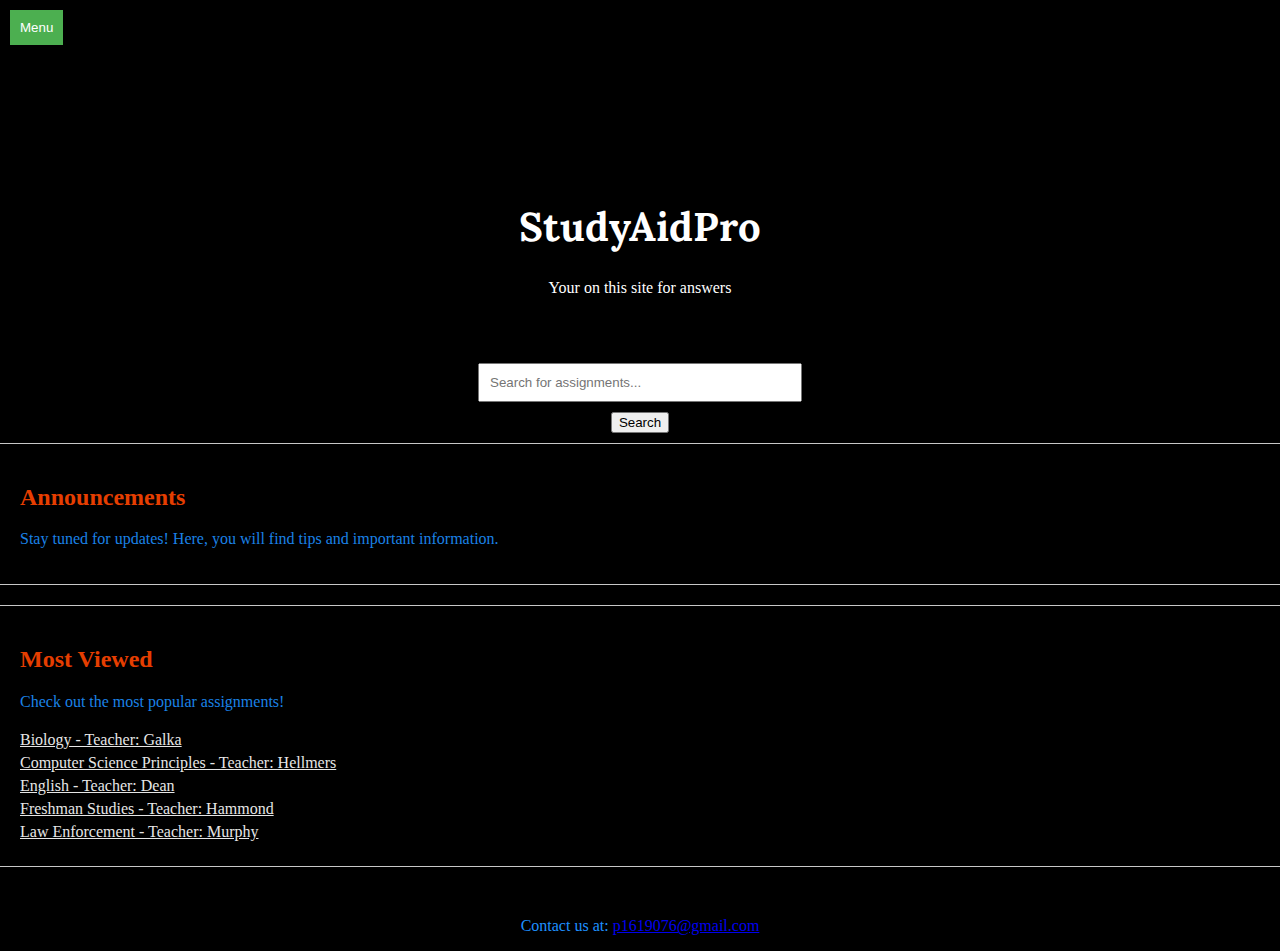
==== index.html @ 5a02ad5e "Update index.html" ====
<!DOCTYPE html>
<html lang="en">
<head>
    <meta charset="UTF-8">
    <meta name="viewport" content="width=device-width, initial-scale=1.0">
    <link href="https://fonts.googleapis.com/css2?family=Lora&family=Times+New+Roman&display=swap" rel="stylesheet">
    <link rel="stylesheet" href="styles.css">
    <title>StudyAidPro</title>
</head>
<body>
    <!-- Video Background Section -->
    <div class="video-background">
        <video autoplay muted loop>
            <source src="path-to-your-video.mp4" type="video/mp4"> <!-- Replace with your video file path -->
            Your browser does not support the video tag.
        </video>
    </div>

    <!-- Header Section with Title -->
    <div class="header">
        <h1>StudyAidPro</h1>
        <p>Your on this site for answers</p>
    </div>

    <!-- Menu Button -->
    <button class="menu-button" onclick="toggleMenu()">Menu</button>

    <!-- Main Content Container -->
    <div class="container">
        <input type="text" id="search-bar" placeholder="Search for assignments..." style="width: 300px; padding: 10px; margin: 10px 0;">
        <button class="button" onclick="searchAssignment()">Search</button>

        <!-- Announcement Section -->
        <div class="announcement">
            <h2>Announcements</h2>
            <p>Stay tuned for updates! Here, you will find tips and important information.</p>
        </div>

        <!-- Most Viewed Section -->
        <div class="most-viewed">
            <h2>Most Viewed</h2>
            <p>Check out the most popular assignments!</p>
            <div class="subjects">
                <a href="#" class="link">Biology - Teacher: Galka</a>
                <a href="#" class="link">Computer Science Principles - Teacher: Hellmers</a>
                <a href="#" class="link">English - Teacher: Dean</a>
                <a href="#" class="link">Freshman Studies - Teacher: Hammond</a>
                <a href="#" class="link">Law Enforcement - Teacher: Murphy</a>
            </div>
        </div>
    </div>

    <!-- Footer Section -->
    <footer>
        <p>Contact us at: <a href="mailto:p1619076@gmail.com">p1619076@gmail.com</a></p>
    </footer>

    <script>
        function searchAssignment() {
            // Implement search functionality here
            alert('Search functionality to be implemented');
        }

        function toggleMenu() {
            // Implement menu toggle functionality here
            alert('Menu functionality to be implemented');
        }
    </script>
</body>
</html>
---- styles.css ----
body {
    font-family: 'Times New Roman', Times, serif; /* Main font */
    background-color: black; /* Background color */
    color: #1E90FF; /* Blue text color */
    margin: 0;
    padding: 0;
}

.header {
    background-image: url('path-to-your-background-image.jpg'); /* Use an image of geometric figures and algebra as background */
    background-size: cover;
    color: white;
    padding: 20px;
    text-align: center;
}

h1 {
    font-family: 'Lora', serif; /* Title font */
    font-size: 2.5em;
}

.container {
    display: flex;
    flex-direction: column;
    align-items: center;
    padding: 20px;
}

.menu-button {
    position: absolute; /* Fixed position for the menu button */
    top: 10px;
    left: 10px;
    background-color: #4CAF50; /* Green color for the menu button */
    color: white;
    border: none;
    padding: 10px;
    cursor: pointer;
}

.announcement, .most-viewed, .explore, .premium {
    background-image: url('path-to-galaxy-image.jpg'); /* Use a galaxy image */
    background-size: cover;
    border: 1px solid #ddd;
    padding: 20px;
    margin: 10px 0;
    width: 100%;
    opacity: 0.9; /* Slight transparency */
}

footer {
    margin-top: 20px;
    text-align: center;
}

/* Additional styling for each section */
.subjects {
    margin-top: 20px;
}

.link {
    display: block;
    margin: 5px 0;
    color: white;
}

h2 {
    color: #FF4500; /* Orange color for headings */
}

/* Premium styling */
.premium {
    background-color: #FFD700; /* Gold color for premium section */
    color: black;
}
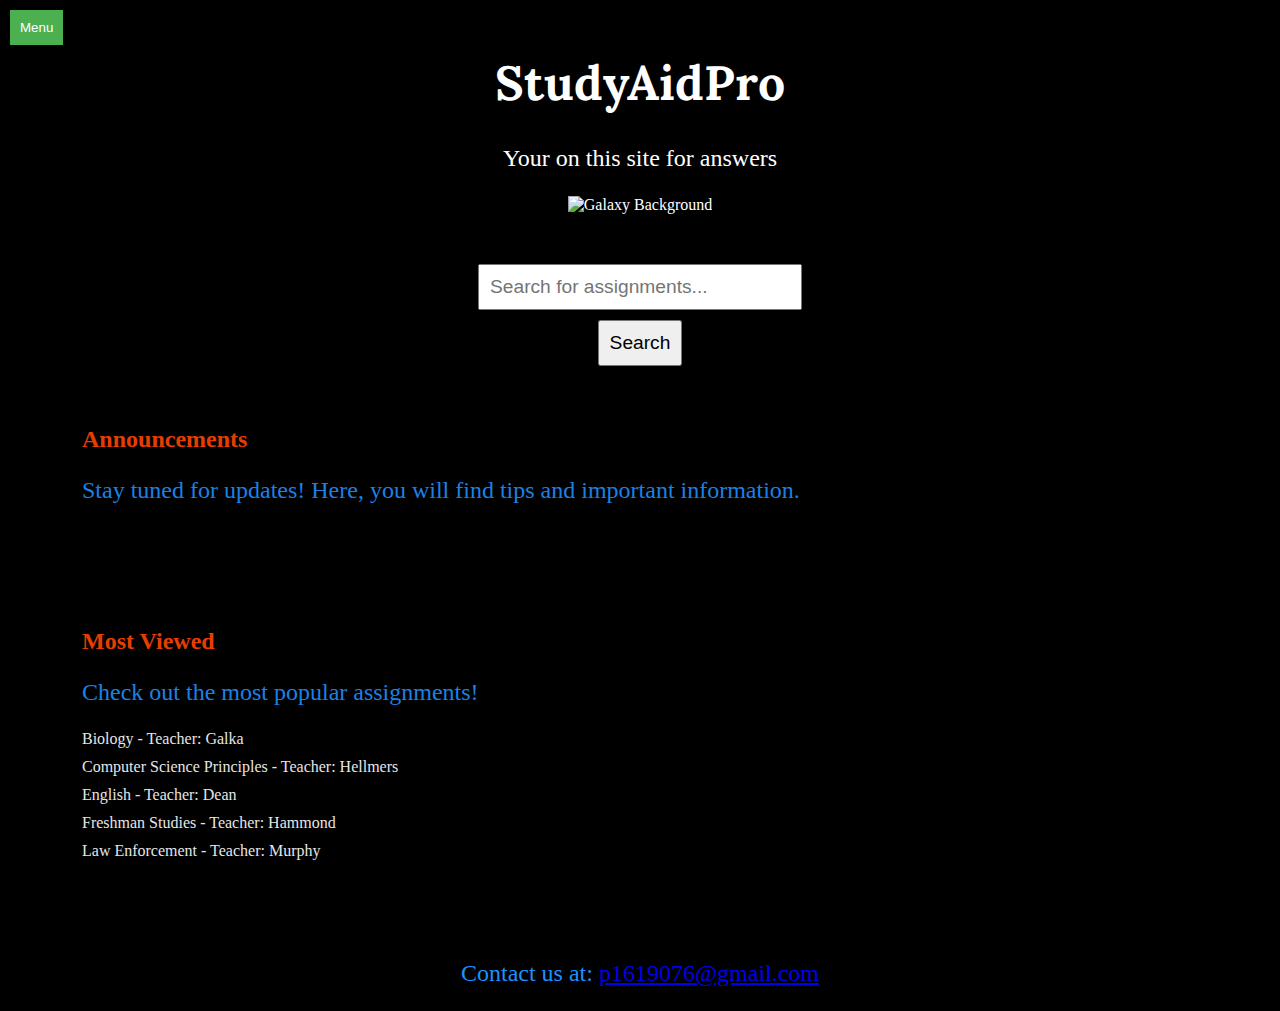
==== commit 8552837b: "Update index.html" ====
--- a/index.html
+++ b/index.html
@@ -20,6 +20,7 @@
     <div class="header">
         <h1>StudyAidPro</h1>
         <p>Your on this site for answers</p>
+        <img src="images/galaxy.jpg" alt="Galaxy Background" class="background-image">
     </div>
 
     <!-- Menu Button -->
--- a/styles.css
+++ b/styles.css
@@ -1,74 +1,114 @@
+/* Basic styles for the body */
 body {
     font-family: 'Times New Roman', Times, serif; /* Main font */
     background-color: black; /* Background color */
     color: #1E90FF; /* Blue text color */
     margin: 0;
     padding: 0;
+    overflow-x: hidden; /* Prevent horizontal scrolling */
 }
 
+/* Video background styling */
+.video-background {
+    position: absolute; /* Position the video behind the header */
+    top: 0;
+    left: 0;
+    width: 100%;
+    height: 100%;
+    overflow: hidden;
+    z-index: -1; /* Place the video behind all content */
+}
+
+video {
+    width: 100%;
+    height: 100%;
+    object-fit: cover; /* Cover the entire area */
+}
+
+/* Header section with title */
 .header {
-    background-image: url('path-to-your-background-image.jpg'); /* Use an image of geometric figures and algebra as background */
-    background-size: cover;
+    position: relative;
+    text-align: center;
+    z-index: 1; /* Keep the text above the video */
     color: white;
     padding: 20px;
-    text-align: center;
 }
 
 h1 {
     font-family: 'Lora', serif; /* Title font */
-    font-size: 2.5em;
+    font-size: 3em; /* Larger title */
 }
 
-.container {
-    display: flex;
-    flex-direction: column;
-    align-items: center;
-    padding: 20px;
+p {
+    font-family: 'Times New Roman', serif;
+    font-size: 1.5em;
 }
 
+/* Menu button positioning */
 .menu-button {
-    position: absolute; /* Fixed position for the menu button */
+    position: absolute;
     top: 10px;
     left: 10px;
-    background-color: #4CAF50; /* Green color for the menu button */
+    background-color: #4CAF50; /* Green button */
     color: white;
     border: none;
     padding: 10px;
     cursor: pointer;
 }
 
-.announcement, .most-viewed, .explore, .premium {
-    background-image: url('path-to-galaxy-image.jpg'); /* Use a galaxy image */
+/* Main content styling */
+.container {
+    display: flex;
+    flex-direction: column;
+    align-items: center;
+    padding: 20px;
+    z-index: 1; /* Ensure content is above video */
+}
+
+/* Announcement section */
+.announcement, .most-viewed {
+    background-image: url('images/galaxy.jpg'); /* Use a galaxy background */
     background-size: cover;
-    border: 1px solid #ddd;
     padding: 20px;
-    margin: 10px 0;
-    width: 100%;
+    margin: 20px;
+    border-radius: 10px;
+    width: 90%;
     opacity: 0.9; /* Slight transparency */
 }
 
-footer {
-    margin-top: 20px;
-    text-align: center;
+h2 {
+    color: #FF4500; /* Orange color for headings */
 }
 
-/* Additional styling for each section */
 .subjects {
     margin-top: 20px;
 }
 
 .link {
     display: block;
-    margin: 5px 0;
+    margin: 10px 0;
     color: white;
+    text-decoration: none;
 }
 
-h2 {
-    color: #FF4500; /* Orange color for headings */
+.link:hover {
+    color: #FFD700; /* Gold color on hover */
 }
 
-/* Premium styling */
+/* Footer styling */
+footer {
+    margin-top: 30px;
+    text-align: center;
+}
+
+/* Button and search bar styling */
+.button, #search-bar {
+    padding: 10px;
+    font-size: 1.2em;
+}
+
+/* Premium section (if applicable) */
 .premium {
-    background-color: #FFD700; /* Gold color for premium section */
+    background-color: #FFD700; /* Gold color */
     color: black;
 }
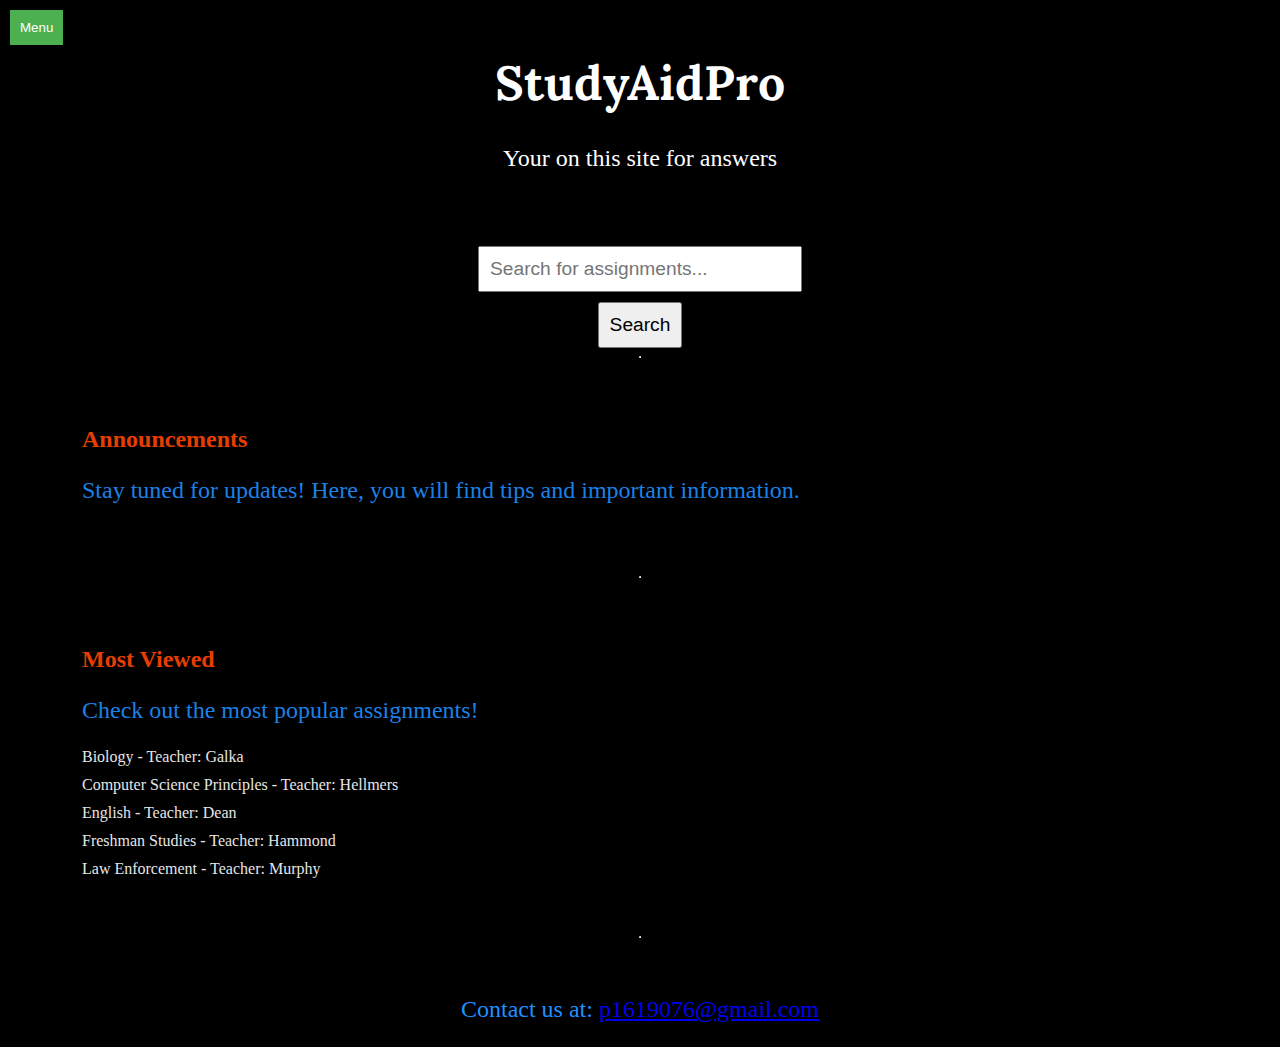
==== commit a34fda47: "Update index.html" ====
--- a/index.html
+++ b/index.html
@@ -20,7 +20,6 @@
     <div class="header">
         <h1>StudyAidPro</h1>
         <p>Your on this site for answers</p>
-        <img src="images/galaxy.jpg" alt="Galaxy Background" class="background-image">
     </div>
 
     <!-- Menu Button -->
@@ -30,12 +29,14 @@
     <div class="container">
         <input type="text" id="search-bar" placeholder="Search for assignments..." style="width: 300px; padding: 10px; margin: 10px 0;">
         <button class="button" onclick="searchAssignment()">Search</button>
+        <hr class="divider"> <!-- White line after search bar -->
 
         <!-- Announcement Section -->
         <div class="announcement">
             <h2>Announcements</h2>
             <p>Stay tuned for updates! Here, you will find tips and important information.</p>
         </div>
+        <hr class="divider"> <!-- White line after announcement -->
 
         <!-- Most Viewed Section -->
         <div class="most-viewed">
@@ -49,6 +50,7 @@
                 <a href="#" class="link">Law Enforcement - Teacher: Murphy</a>
             </div>
         </div>
+        <hr class="divider"> <!-- White line after most viewed -->
     </div>
 
     <!-- Footer Section -->
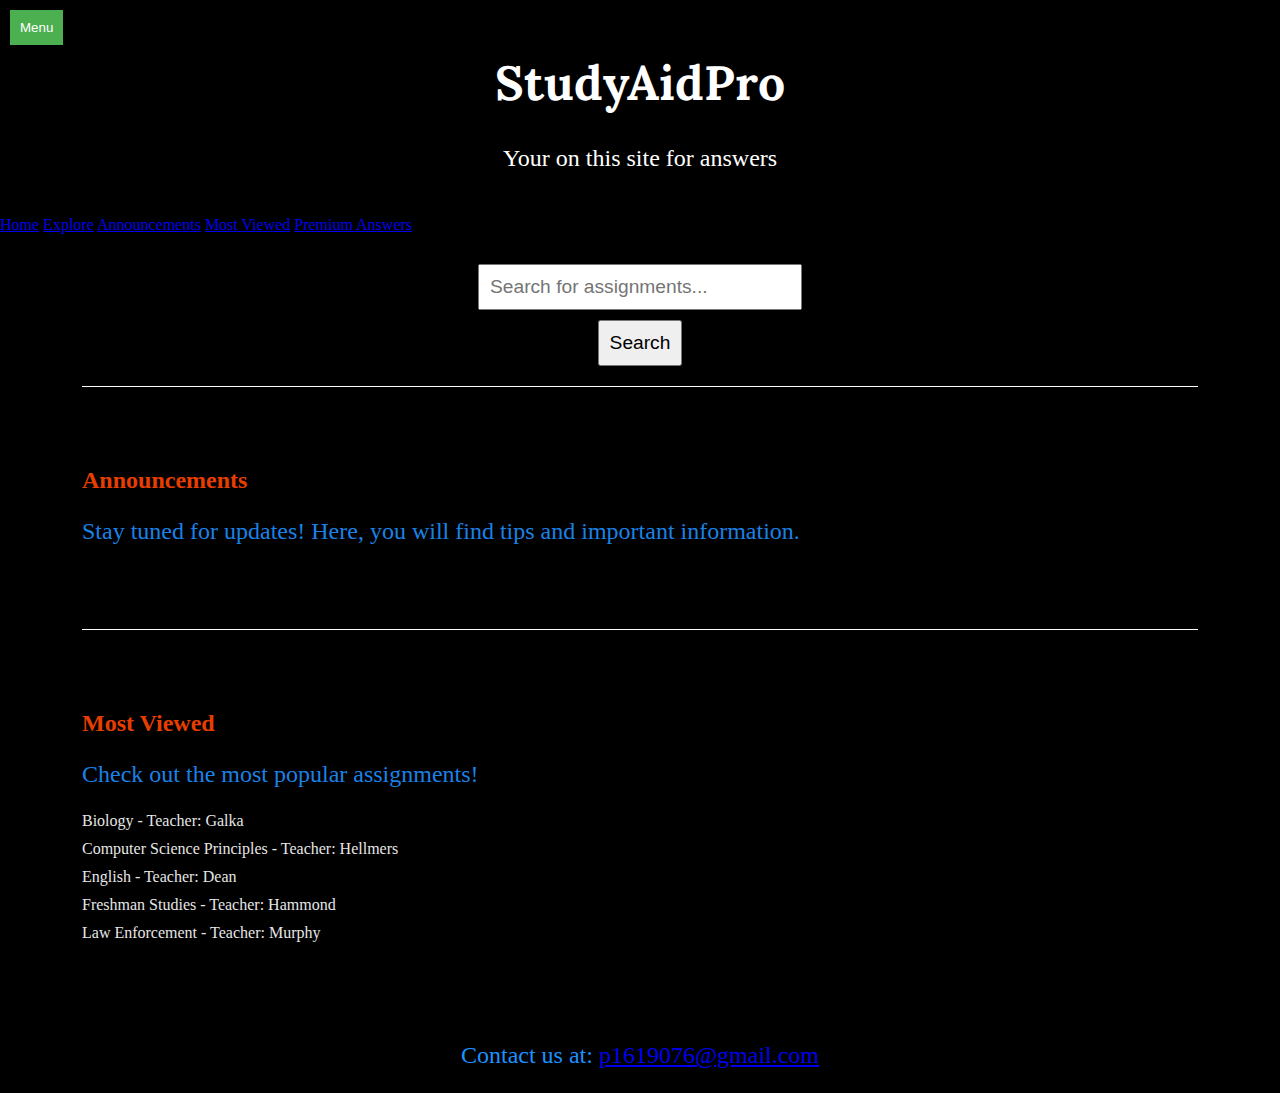
==== commit 253e87fc: "Update index.html" ====
--- a/index.html
+++ b/index.html
@@ -5,18 +5,18 @@
     <meta name="viewport" content="width=device-width, initial-scale=1.0">
     <link href="https://fonts.googleapis.com/css2?family=Lora&family=Times+New+Roman&display=swap" rel="stylesheet">
     <link rel="stylesheet" href="styles.css">
-    <title>StudyAidPro</title>
+    <title>StudyAidPro - Home</title>
 </head>
 <body>
     <!-- Video Background Section -->
     <div class="video-background">
         <video autoplay muted loop>
-            <source src="path-to-your-video.mp4" type="video/mp4"> <!-- Replace with your video file path -->
+            <source src="path-to-your-video.mp4" type="video/mp4">
             Your browser does not support the video tag.
         </video>
     </div>
 
-    <!-- Header Section with Title -->
+    <!-- Header Section -->
     <div class="header">
         <h1>StudyAidPro</h1>
         <p>Your on this site for answers</p>
@@ -25,49 +25,46 @@
     <!-- Menu Button -->
     <button class="menu-button" onclick="toggleMenu()">Menu</button>
 
-    <!-- Main Content Container -->
+    <!-- Side Menu -->
+    <div id="side-menu" class="side-menu">
+        <a href="index.html">Home</a>
+        <a href="explore.html">Explore</a>
+        <a href="announcements.html">Announcements</a>
+        <a href="most_viewed.html">Most Viewed</a>
+        <a href="premium.html">Premium Answers</a>
+    </div>
+
+    <!-- Main Content -->
     <div class="container">
         <input type="text" id="search-bar" placeholder="Search for assignments..." style="width: 300px; padding: 10px; margin: 10px 0;">
         <button class="button" onclick="searchAssignment()">Search</button>
-        <hr class="divider"> <!-- White line after search bar -->
+        <hr class="divider">
 
         <!-- Announcement Section -->
         <div class="announcement">
             <h2>Announcements</h2>
             <p>Stay tuned for updates! Here, you will find tips and important information.</p>
         </div>
-        <hr class="divider"> <!-- White line after announcement -->
+        <hr class="divider">
 
         <!-- Most Viewed Section -->
         <div class="most-viewed">
             <h2>Most Viewed</h2>
             <p>Check out the most popular assignments!</p>
             <div class="subjects">
-                <a href="#" class="link">Biology - Teacher: Galka</a>
-                <a href="#" class="link">Computer Science Principles - Teacher: Hellmers</a>
-                <a href="#" class="link">English - Teacher: Dean</a>
-                <a href="#" class="link">Freshman Studies - Teacher: Hammond</a>
-                <a href="#" class="link">Law Enforcement - Teacher: Murphy</a>
+                <a href="explore.html" class="link">Biology - Teacher: Galka</a>
+                <a href="explore.html" class="link">Computer Science Principles - Teacher: Hellmers</a>
+                <a href="explore.html" class="link">English - Teacher: Dean</a>
+                <a href="explore.html" class="link">Freshman Studies - Teacher: Hammond</a>
+                <a href="explore.html" class="link">Law Enforcement - Teacher: Murphy</a>
             </div>
         </div>
-        <hr class="divider"> <!-- White line after most viewed -->
     </div>
 
-    <!-- Footer Section -->
     <footer>
         <p>Contact us at: <a href="mailto:p1619076@gmail.com">p1619076@gmail.com</a></p>
     </footer>
 
-    <script>
-        function searchAssignment() {
-            // Implement search functionality here
-            alert('Search functionality to be implemented');
-        }
-
-        function toggleMenu() {
-            // Implement menu toggle functionality here
-            alert('Menu functionality to be implemented');
-        }
-    </script>
+    <script src="scripts.js"></script>
 </body>
 </html>
--- a/styles.css
+++ b/styles.css
@@ -65,9 +65,18 @@
     z-index: 1; /* Ensure content is above video */
 }
 
-/* Announcement section */
+/* Divider styling for white lines */
+.divider {
+    border: 0;
+    height: 1px;
+    background-color: white;
+    margin: 20px 0;
+    width: 90%;
+}
+
+/* Announcement and most-viewed sections */
 .announcement, .most-viewed {
-    background-image: url('images/galaxy.jpg'); /* Use a galaxy background */
+    background-image: url('path-to-galaxy-image.jpg'); /* Use a galaxy background */
     background-size: cover;
     padding: 20px;
     margin: 20px;
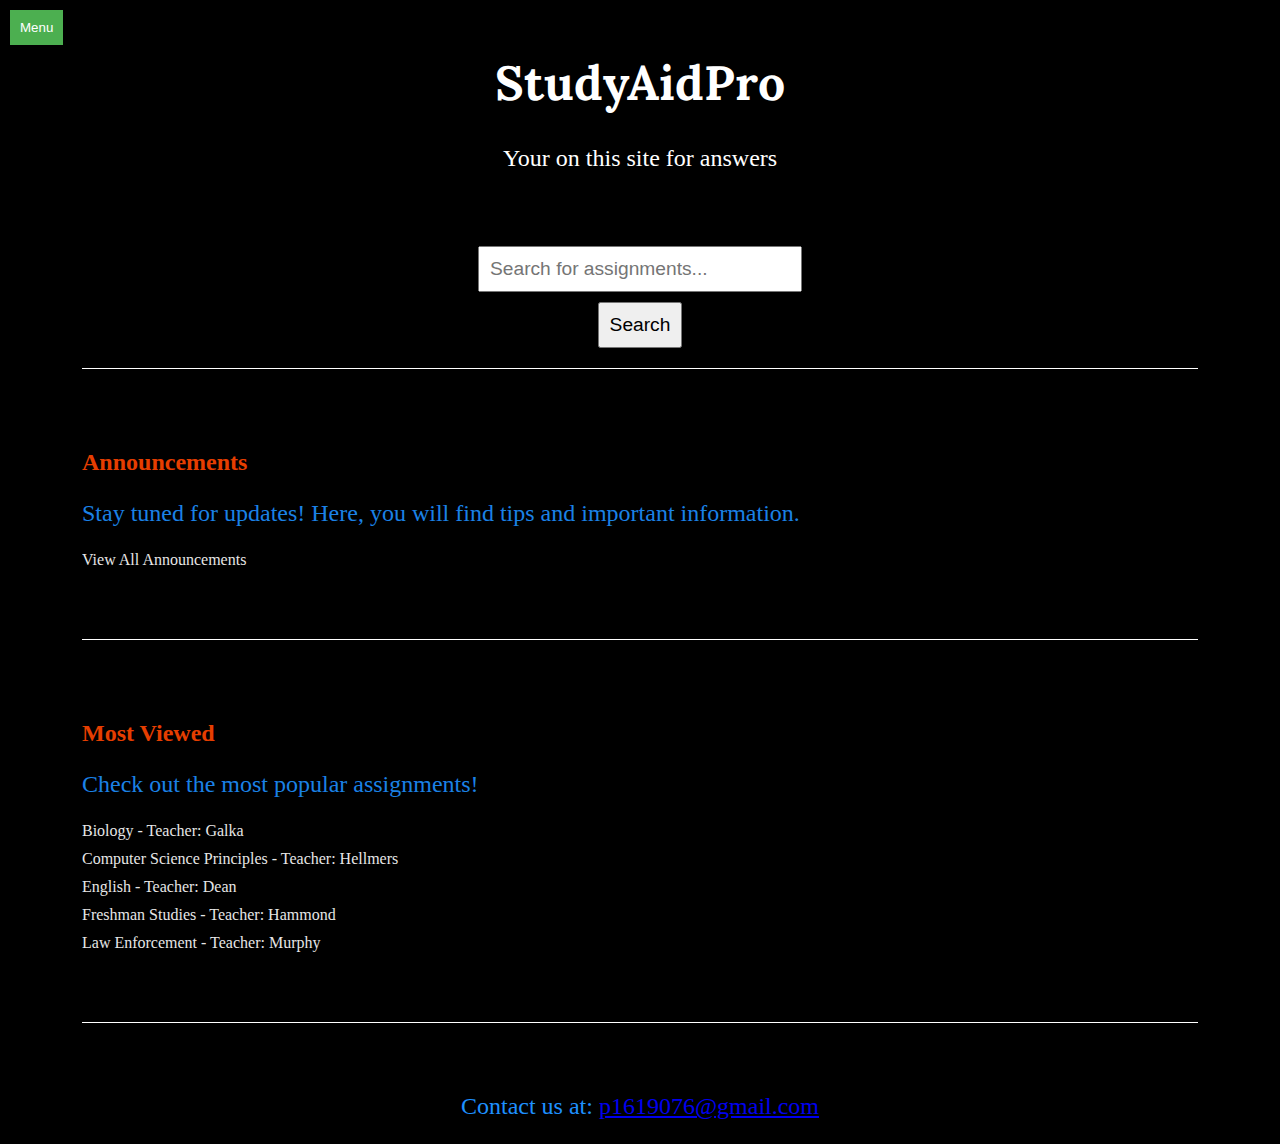
==== commit 18dd5412: "Update index.html" ====
--- a/index.html
+++ b/index.html
@@ -4,19 +4,19 @@
     <meta charset="UTF-8">
     <meta name="viewport" content="width=device-width, initial-scale=1.0">
     <link href="https://fonts.googleapis.com/css2?family=Lora&family=Times+New+Roman&display=swap" rel="stylesheet">
-    <link rel="stylesheet" href="styles.css">
-    <title>StudyAidPro - Home</title>
+    <link rel="stylesheet" href="styles.css"> <!-- Connects to the styles.css file -->
+    <title>StudyAidPro</title>
 </head>
 <body>
     <!-- Video Background Section -->
     <div class="video-background">
         <video autoplay muted loop>
-            <source src="path-to-your-video.mp4" type="video/mp4">
+            <source src="path-to-your-video.mp4" type="video/mp4"> <!-- Replace with your video file path -->
             Your browser does not support the video tag.
         </video>
     </div>
 
-    <!-- Header Section -->
+    <!-- Header Section with Title -->
     <div class="header">
         <h1>StudyAidPro</h1>
         <p>Your on this site for answers</p>
@@ -25,46 +25,41 @@
     <!-- Menu Button -->
     <button class="menu-button" onclick="toggleMenu()">Menu</button>
 
-    <!-- Side Menu -->
-    <div id="side-menu" class="side-menu">
-        <a href="index.html">Home</a>
-        <a href="explore.html">Explore</a>
-        <a href="announcements.html">Announcements</a>
-        <a href="most_viewed.html">Most Viewed</a>
-        <a href="premium.html">Premium Answers</a>
-    </div>
-
-    <!-- Main Content -->
+    <!-- Main Content Container -->
     <div class="container">
+        <!-- Search Bar Section -->
         <input type="text" id="search-bar" placeholder="Search for assignments..." style="width: 300px; padding: 10px; margin: 10px 0;">
         <button class="button" onclick="searchAssignment()">Search</button>
-        <hr class="divider">
+        <hr class="divider"> <!-- White line after search bar -->
 
         <!-- Announcement Section -->
         <div class="announcement">
             <h2>Announcements</h2>
             <p>Stay tuned for updates! Here, you will find tips and important information.</p>
+            <a href="announcements.html" class="link">View All Announcements</a> <!-- Links to announcements.html -->
         </div>
-        <hr class="divider">
+        <hr class="divider"> <!-- White line after announcement -->
 
         <!-- Most Viewed Section -->
         <div class="most-viewed">
             <h2>Most Viewed</h2>
             <p>Check out the most popular assignments!</p>
             <div class="subjects">
-                <a href="explore.html" class="link">Biology - Teacher: Galka</a>
-                <a href="explore.html" class="link">Computer Science Principles - Teacher: Hellmers</a>
-                <a href="explore.html" class="link">English - Teacher: Dean</a>
-                <a href="explore.html" class="link">Freshman Studies - Teacher: Hammond</a>
-                <a href="explore.html" class="link">Law Enforcement - Teacher: Murphy</a>
+                <a href="most_viewed.html" class="link">Biology - Teacher: Galka</a>
+                <a href="most_viewed.html" class="link">Computer Science Principles - Teacher: Hellmers</a>
+                <a href="most_viewed.html" class="link">English - Teacher: Dean</a>
+                <a href="most_viewed.html" class="link">Freshman Studies - Teacher: Hammond</a>
+                <a href="most_viewed.html" class="link">Law Enforcement - Teacher: Murphy</a>
             </div>
         </div>
+        <hr class="divider"> <!-- White line after most viewed -->
     </div>
 
+    <!-- Footer Section -->
     <footer>
         <p>Contact us at: <a href="mailto:p1619076@gmail.com">p1619076@gmail.com</a></p>
     </footer>
 
-    <script src="scripts.js"></script>
+    <script src="scripts.js"></script> <!-- Links to scripts.js -->
 </body>
 </html>
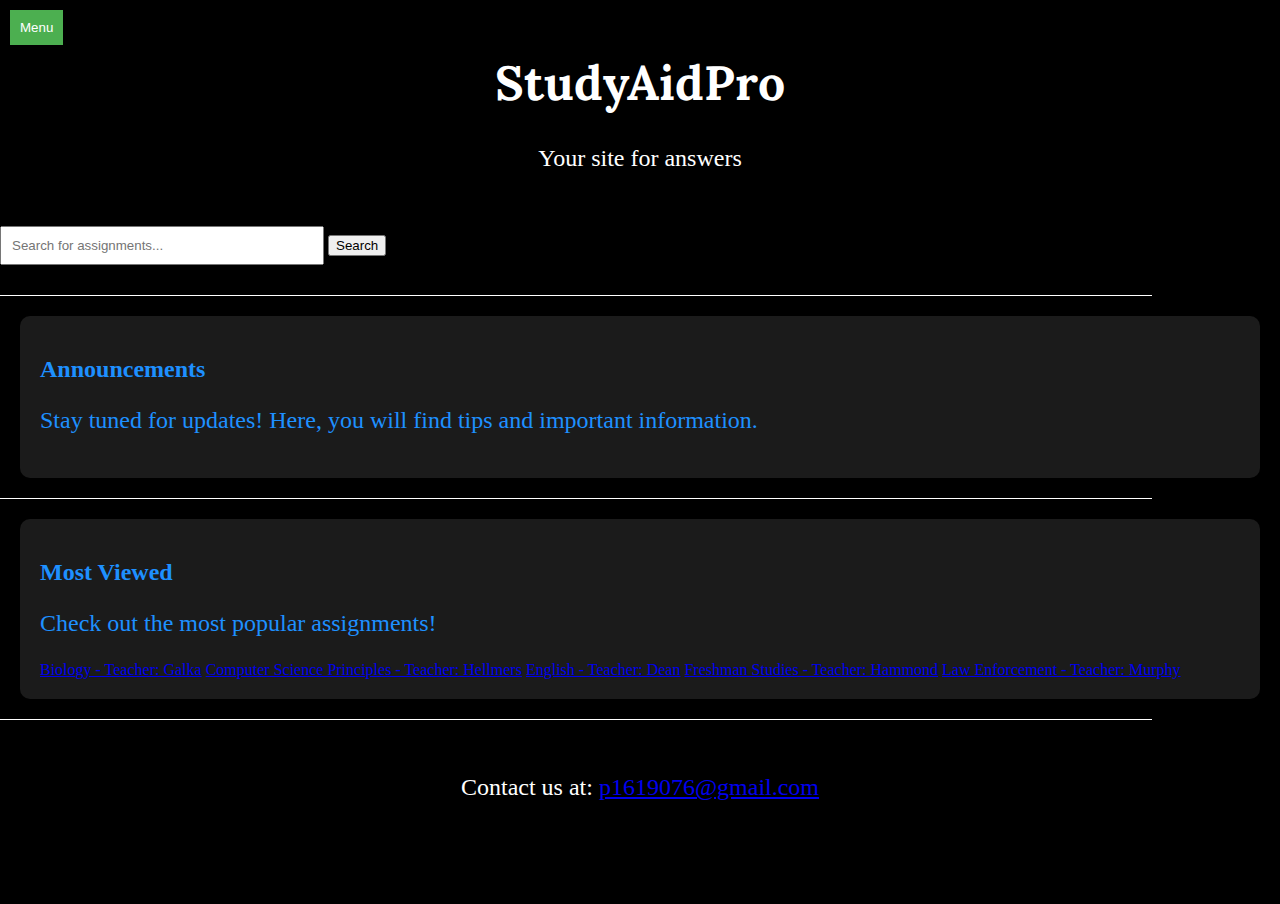
==== commit 76d76337: "Update index.html" ====
--- a/index.html
+++ b/index.html
@@ -4,7 +4,7 @@
     <meta charset="UTF-8">
     <meta name="viewport" content="width=device-width, initial-scale=1.0">
     <link href="https://fonts.googleapis.com/css2?family=Lora&family=Times+New+Roman&display=swap" rel="stylesheet">
-    <link rel="stylesheet" href="styles.css"> <!-- Connects to the styles.css file -->
+    <link rel="stylesheet" href="styles.css">
     <title>StudyAidPro</title>
 </head>
 <body>
@@ -16,50 +16,59 @@
         </video>
     </div>
 
-    <!-- Header Section with Title -->
+    <!-- Header Section -->
     <div class="header">
         <h1>StudyAidPro</h1>
-        <p>Your on this site for answers</p>
+        <p>Your site for answers</p>
     </div>
 
     <!-- Menu Button -->
     <button class="menu-button" onclick="toggleMenu()">Menu</button>
 
-    <!-- Main Content Container -->
+    <!-- Menu Dropdown -->
+    <div id="menu" class="hidden">
+        <ul>
+            <li><a href="index.html">Home</a></li>
+            <li><a href="announcements.html">Announcements</a></li>
+            <li><a href="most_viewed.html">Most Viewed</a></li>
+            <li><a href="premium.html">Premium</a></li>
+            <li><a href="explore.html">Explore</a></li>
+        </ul>
+    </div>
+
+    <!-- Main Content -->
     <div class="container">
-        <!-- Search Bar Section -->
         <input type="text" id="search-bar" placeholder="Search for assignments..." style="width: 300px; padding: 10px; margin: 10px 0;">
         <button class="button" onclick="searchAssignment()">Search</button>
-        <hr class="divider"> <!-- White line after search bar -->
+        <hr class="divider">
 
         <!-- Announcement Section -->
         <div class="announcement">
             <h2>Announcements</h2>
             <p>Stay tuned for updates! Here, you will find tips and important information.</p>
-            <a href="announcements.html" class="link">View All Announcements</a> <!-- Links to announcements.html -->
         </div>
-        <hr class="divider"> <!-- White line after announcement -->
+        <hr class="divider">
 
         <!-- Most Viewed Section -->
         <div class="most-viewed">
             <h2>Most Viewed</h2>
             <p>Check out the most popular assignments!</p>
             <div class="subjects">
-                <a href="most_viewed.html" class="link">Biology - Teacher: Galka</a>
-                <a href="most_viewed.html" class="link">Computer Science Principles - Teacher: Hellmers</a>
-                <a href="most_viewed.html" class="link">English - Teacher: Dean</a>
-                <a href="most_viewed.html" class="link">Freshman Studies - Teacher: Hammond</a>
-                <a href="most_viewed.html" class="link">Law Enforcement - Teacher: Murphy</a>
+                <a href="#" class="link">Biology - Teacher: Galka</a>
+                <a href="#" class="link">Computer Science Principles - Teacher: Hellmers</a>
+                <a href="#" class="link">English - Teacher: Dean</a>
+                <a href="#" class="link">Freshman Studies - Teacher: Hammond</a>
+                <a href="#" class="link">Law Enforcement - Teacher: Murphy</a>
             </div>
         </div>
-        <hr class="divider"> <!-- White line after most viewed -->
+        <hr class="divider">
     </div>
 
-    <!-- Footer Section -->
+    <!-- Footer -->
     <footer>
         <p>Contact us at: <a href="mailto:p1619076@gmail.com">p1619076@gmail.com</a></p>
     </footer>
 
-    <script src="scripts.js"></script> <!-- Links to scripts.js -->
+    <script src="scripts.js"></script>
 </body>
 </html>
--- a/styles.css
+++ b/styles.css
@@ -1,71 +1,87 @@
-/* Basic styles for the body */
+/* Basic styles */
 body {
-    font-family: 'Times New Roman', Times, serif; /* Main font */
-    background-color: black; /* Background color */
-    color: #1E90FF; /* Blue text color */
+    font-family: 'Times New Roman', Times, serif;
+    background-color: black;
+    color: #1E90FF;
     margin: 0;
     padding: 0;
-    overflow-x: hidden; /* Prevent horizontal scrolling */
 }
 
-/* Video background styling */
+/* Video background */
 .video-background {
-    position: absolute; /* Position the video behind the header */
+    position: absolute;
     top: 0;
     left: 0;
     width: 100%;
     height: 100%;
-    overflow: hidden;
-    z-index: -1; /* Place the video behind all content */
+    z-index: -1;
 }
 
 video {
     width: 100%;
     height: 100%;
-    object-fit: cover; /* Cover the entire area */
+    object-fit: cover;
 }
 
-/* Header section with title */
+/* Header styles */
 .header {
-    position: relative;
     text-align: center;
-    z-index: 1; /* Keep the text above the video */
     color: white;
     padding: 20px;
 }
 
 h1 {
-    font-family: 'Lora', serif; /* Title font */
-    font-size: 3em; /* Larger title */
+    font-family: 'Lora', serif;
+    font-size: 3em;
 }
 
 p {
-    font-family: 'Times New Roman', serif;
     font-size: 1.5em;
 }
 
-/* Menu button positioning */
+/* Menu button */
 .menu-button {
     position: absolute;
     top: 10px;
     left: 10px;
-    background-color: #4CAF50; /* Green button */
+    background-color: #4CAF50;
     color: white;
     border: none;
     padding: 10px;
     cursor: pointer;
 }
 
-/* Main content styling */
-.container {
-    display: flex;
-    flex-direction: column;
-    align-items: center;
-    padding: 20px;
-    z-index: 1; /* Ensure content is above video */
+/* Hidden menu styling */
+#menu {
+    position: absolute;
+    top: 50px;
+    left: 10px;
+    background-color: #333;
+    padding: 10px;
+    border-radius: 5px;
+    display: none;
 }
 
-/* Divider styling for white lines */
+#menu ul {
+    list-style: none;
+    padding: 0;
+    margin: 0;
+}
+
+#menu li {
+    margin: 10px 0;
+}
+
+#menu a {
+    color: white;
+    text-decoration: none;
+}
+
+#menu a:hover {
+    color: #FFD700;
+}
+
+/* Divider */
 .divider {
     border: 0;
     height: 1px;
@@ -74,50 +90,17 @@
     width: 90%;
 }
 
-/* Announcement and most-viewed sections */
+/* Sections */
 .announcement, .most-viewed {
-    background-image: url('path-to-galaxy-image.jpg'); /* Use a galaxy background */
-    background-size: cover;
     padding: 20px;
     margin: 20px;
     border-radius: 10px;
-    width: 90%;
-    opacity: 0.9; /* Slight transparency */
+    background-color: rgba(30, 30, 30, 0.9);
 }
 
-h2 {
-    color: #FF4500; /* Orange color for headings */
+/* Footer */
+footer {
+    text-align: center;
+    padding: 10px;
+    color: white;
 }
-
-.subjects {
-    margin-top: 20px;
-}
-
-.link {
-    display: block;
-    margin: 10px 0;
-    color: white;
-    text-decoration: none;
-}
-
-.link:hover {
-    color: #FFD700; /* Gold color on hover */
-}
-
-/* Footer styling */
-footer {
-    margin-top: 30px;
-    text-align: center;
-}
-
-/* Button and search bar styling */
-.button, #search-bar {
-    padding: 10px;
-    font-size: 1.2em;
-}
-
-/* Premium section (if applicable) */
-.premium {
-    background-color: #FFD700; /* Gold color */
-    color: black;
-}
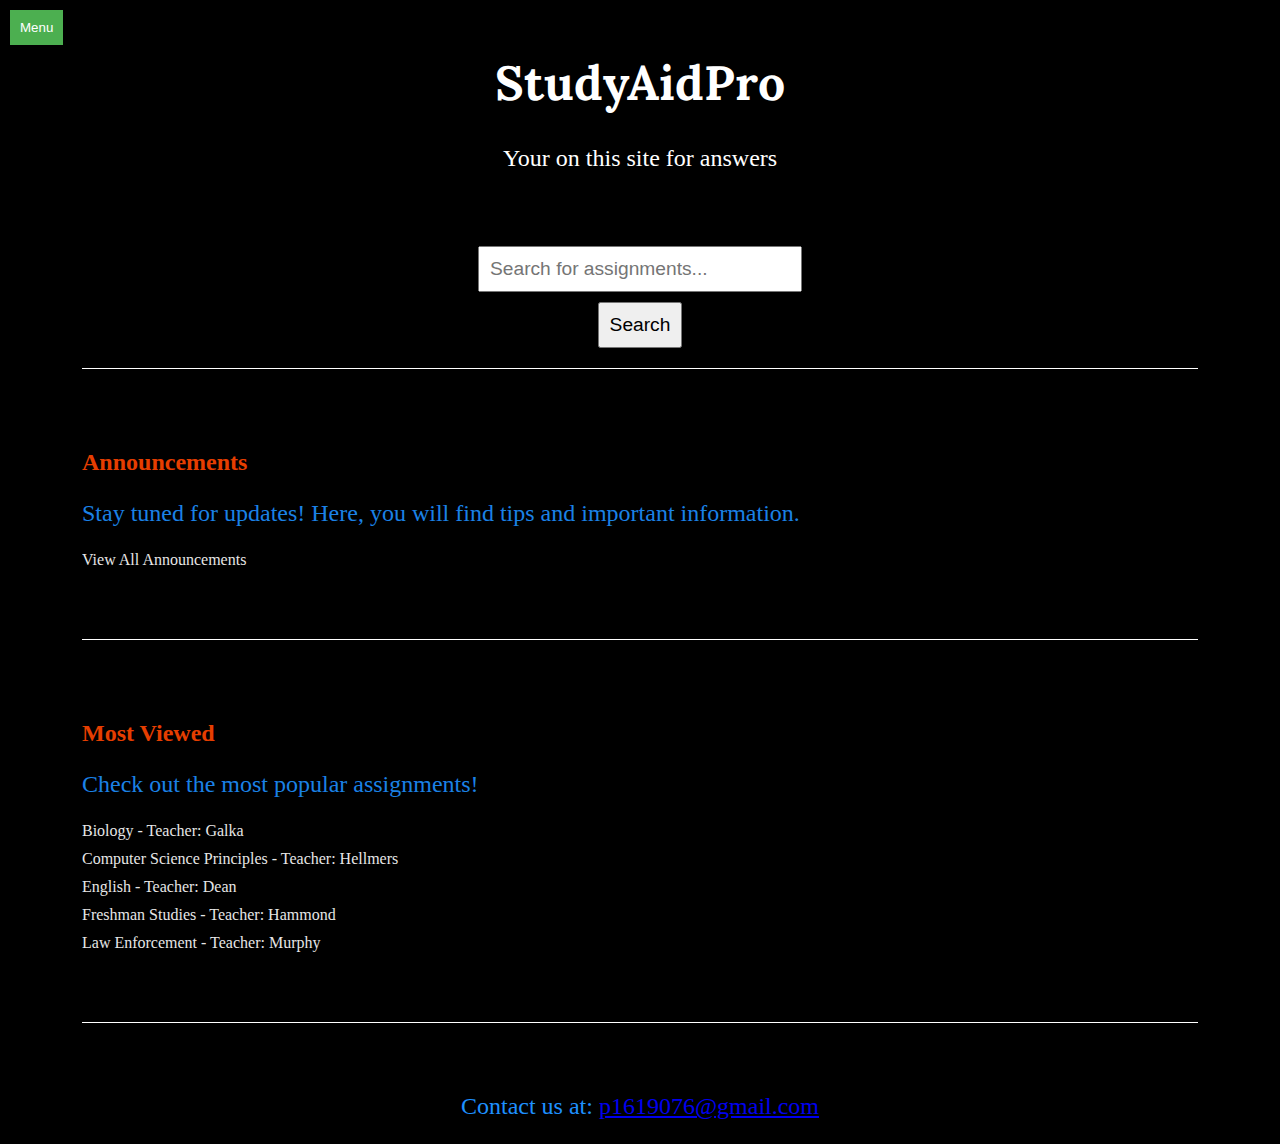
==== commit 12b051f0: "Update index.html" ====
--- a/index.html
+++ b/index.html
@@ -4,7 +4,7 @@
     <meta charset="UTF-8">
     <meta name="viewport" content="width=device-width, initial-scale=1.0">
     <link href="https://fonts.googleapis.com/css2?family=Lora&family=Times+New+Roman&display=swap" rel="stylesheet">
-    <link rel="stylesheet" href="styles.css">
+    <link rel="stylesheet" href="styles.css"> <!-- Connects to the styles.css file -->
     <title>StudyAidPro</title>
 </head>
 <body>
@@ -16,59 +16,70 @@
         </video>
     </div>
 
-    <!-- Header Section -->
+    <!-- Header Section with Title -->
     <div class="header">
         <h1>StudyAidPro</h1>
-        <p>Your site for answers</p>
+        <p>Your on this site for answers</p>
     </div>
 
     <!-- Menu Button -->
     <button class="menu-button" onclick="toggleMenu()">Menu</button>
 
-    <!-- Menu Dropdown -->
-    <div id="menu" class="hidden">
-        <ul>
-            <li><a href="index.html">Home</a></li>
-            <li><a href="announcements.html">Announcements</a></li>
-            <li><a href="most_viewed.html">Most Viewed</a></li>
-            <li><a href="premium.html">Premium</a></li>
-            <li><a href="explore.html">Explore</a></li>
-        </ul>
-    </div>
-
-    <!-- Main Content -->
+    <!-- Main Content Container -->
     <div class="container">
+        <!-- Search Bar Section -->
         <input type="text" id="search-bar" placeholder="Search for assignments..." style="width: 300px; padding: 10px; margin: 10px 0;">
         <button class="button" onclick="searchAssignment()">Search</button>
-        <hr class="divider">
+        <hr class="divider"> <!-- White line after search bar -->
 
         <!-- Announcement Section -->
         <div class="announcement">
             <h2>Announcements</h2>
             <p>Stay tuned for updates! Here, you will find tips and important information.</p>
+            <a href="announcements.html" class="link">View All Announcements</a> <!-- Links to announcements.html -->
         </div>
-        <hr class="divider">
+        <hr class="divider"> <!-- White line after announcement -->
 
         <!-- Most Viewed Section -->
         <div class="most-viewed">
             <h2>Most Viewed</h2>
             <p>Check out the most popular assignments!</p>
             <div class="subjects">
-                <a href="#" class="link">Biology - Teacher: Galka</a>
-                <a href="#" class="link">Computer Science Principles - Teacher: Hellmers</a>
-                <a href="#" class="link">English - Teacher: Dean</a>
-                <a href="#" class="link">Freshman Studies - Teacher: Hammond</a>
-                <a href="#" class="link">Law Enforcement - Teacher: Murphy</a>
+                <a href="most_viewed.html" class="link">Biology - Teacher: Galka</a>
+                <a href="most_viewed.html" class="link">Computer Science Principles - Teacher: Hellmers</a>
+                <a href="most_viewed.html" class="link">English - Teacher: Dean</a>
+                <a href="most_viewed.html" class="link">Freshman Studies - Teacher: Hammond</a>
+                <a href="most_viewed.html" class="link">Law Enforcement - Teacher: Murphy</a>
             </div>
         </div>
-        <hr class="divider">
+        <hr class="divider"> <!-- White line after most viewed -->
     </div>
 
-    <!-- Footer -->
+    <!-- Footer Section -->
     <footer>
         <p>Contact us at: <a href="mailto:p1619076@gmail.com">p1619076@gmail.com</a></p>
     </footer>
 
-    <script src="scripts.js"></script>
+    <script src="scripts.js"></script> <!-- Links to scripts.js -->
 </body>
 </html>
+
+
+
+
+
+
+
+
+
+
+
+
+
+
+
+
+
+
+
+
--- a/styles.css
+++ b/styles.css
@@ -1,87 +1,71 @@
-/* Basic styles */
+/* Basic styles for the body */
 body {
-    font-family: 'Times New Roman', Times, serif;
-    background-color: black;
-    color: #1E90FF;
+    font-family: 'Times New Roman', Times, serif; /* Main font */
+    background-color: black; /* Background color */
+    color: #1E90FF; /* Blue text color */
     margin: 0;
     padding: 0;
+    overflow-x: hidden; /* Prevent horizontal scrolling */
 }
 
-/* Video background */
+/* Video background styling */
 .video-background {
-    position: absolute;
+    position: absolute; /* Position the video behind the header */
     top: 0;
     left: 0;
     width: 100%;
     height: 100%;
-    z-index: -1;
+    overflow: hidden;
+    z-index: -1; /* Place the video behind all content */
 }
 
 video {
     width: 100%;
     height: 100%;
-    object-fit: cover;
+    object-fit: cover; /* Cover the entire area */
 }
 
-/* Header styles */
+/* Header section with title */
 .header {
+    position: relative;
     text-align: center;
+    z-index: 1; /* Keep the text above the video */
     color: white;
     padding: 20px;
 }
 
 h1 {
-    font-family: 'Lora', serif;
-    font-size: 3em;
+    font-family: 'Lora', serif; /* Title font */
+    font-size: 3em; /* Larger title */
 }
 
 p {
+    font-family: 'Times New Roman', serif;
     font-size: 1.5em;
 }
 
-/* Menu button */
+/* Menu button positioning */
 .menu-button {
     position: absolute;
     top: 10px;
     left: 10px;
-    background-color: #4CAF50;
+    background-color: #4CAF50; /* Green button */
     color: white;
     border: none;
     padding: 10px;
     cursor: pointer;
 }
 
-/* Hidden menu styling */
-#menu {
-    position: absolute;
-    top: 50px;
-    left: 10px;
-    background-color: #333;
-    padding: 10px;
-    border-radius: 5px;
-    display: none;
+/* Main content styling */
+.container {
+    display: flex;
+    flex-direction: column;
+    align-items: center;
+    padding: 20px;
+    z-index: 1; /* Ensure content is above video */
 }
 
-#menu ul {
-    list-style: none;
-    padding: 0;
-    margin: 0;
-}
-
-#menu li {
-    margin: 10px 0;
-}
-
-#menu a {
-    color: white;
-    text-decoration: none;
-}
-
-#menu a:hover {
-    color: #FFD700;
-}
-
-/* Divider */
+/* Divider styling for white lines */
 .divider {
     border: 0;
     height: 1px;
@@ -90,17 +74,53 @@
     width: 90%;
 }
 
-/* Sections */
+/* Announcement and most-viewed sections */
 .announcement, .most-viewed {
+    background-image: url('path-to-galaxy-image.jpg'); /* Use a galaxy background */
+    background-size: cover;
     padding: 20px;
     margin: 20px;
     border-radius: 10px;
-    background-color: rgba(30, 30, 30, 0.9);
+    width: 90%;
+    opacity: 0.9; /* Slight transparency */
 }
 
-/* Footer */
+h2 {
+    color: #FF4500; /* Orange color for headings */
+}
+
+.subjects {
+    margin-top: 20px;
+}
+
+.link {
+    display: block;
+    margin: 10px 0;
+    color: white;
+    text-decoration: none;
+}
+
+.link:hover {
+    color: #FFD700; /* Gold color on hover */
+}
+
+/* Footer styling */
 footer {
+    margin-top: 30px;
     text-align: center;
+}
+
+/* Button and search bar styling */
+.button, #search-bar {
     padding: 10px;
-    color: white;
+    font-size: 1.2em;
 }
+
+/* Premium section (if applicable) */
+.premium {
+    background-color: #FFD700; /* Gold color */
+    color: black;
+}
+
+
+
